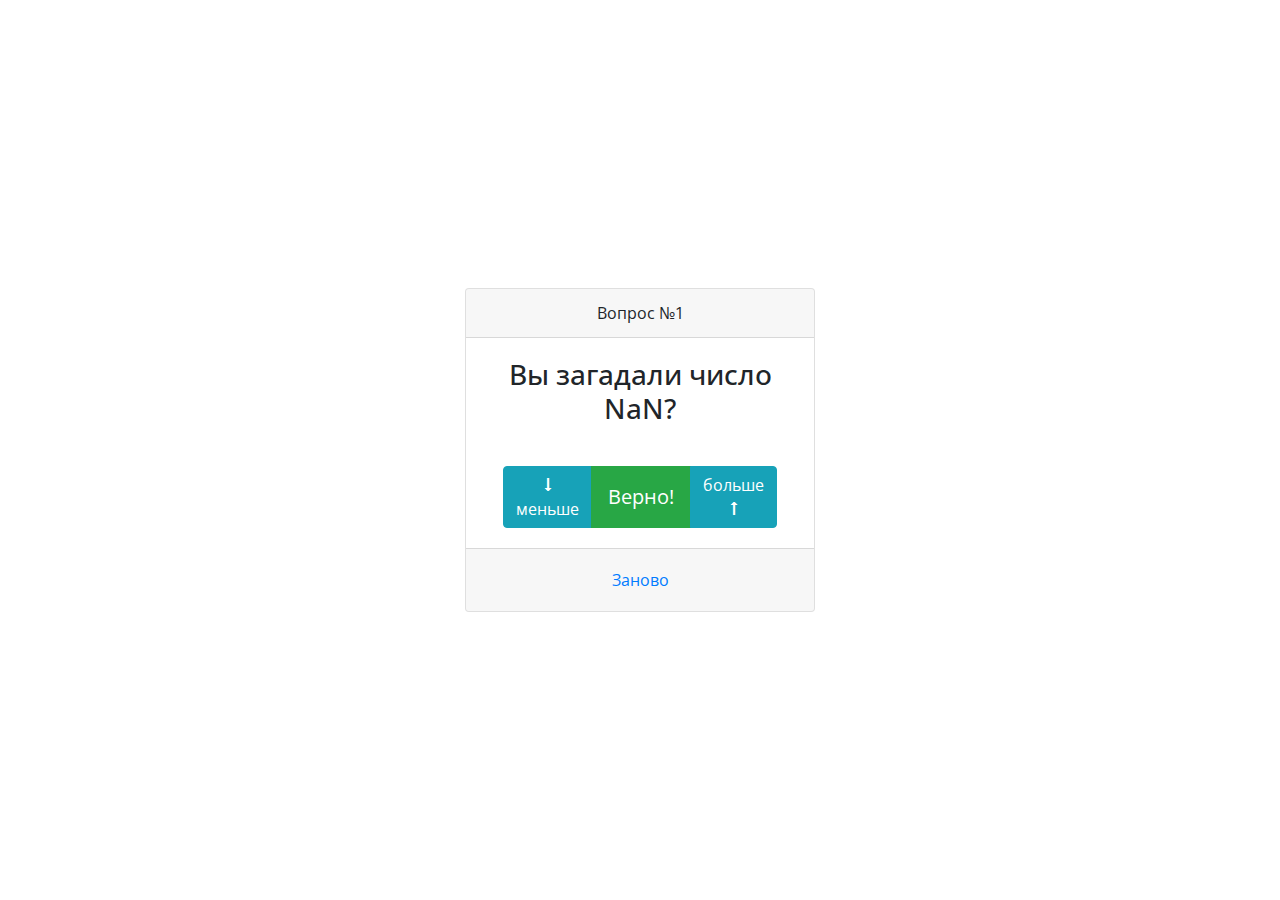
==== index.html @ 92fc3c51 "first commit" ====
<!DOCTYPE html>
<html lang="en">
<head>
    <meta charset="UTF-8">
    <title>Угадайка</title>
    <link rel="stylesheet" href="https://stackpath.bootstrapcdn.com/bootstrap/4.4.1/css/bootstrap.min.css"
          integrity="sha384-Vkoo8x4CGsO3+Hhxv8T/Q5PaXtkKtu6ug5TOeNV6gBiFeWPGFN9MuhOf23Q9Ifjh" crossorigin="anonymous">
    <link href="https://fonts.googleapis.com/css2?family=Open+Sans" rel="stylesheet">
    <link rel="stylesheet" href="style.css" type="text/css"/>
</head>
<body>
<div class="container">
    <div class="row game-card align-items-center">
        <div class="col col-md-4 offset-md-4">
            <div class="card text-center">
                <div class="card-header">
                    <p class="m-0">Вопрос №<span id="orderNumberField">5</span></p>
                </div>
                <div class="card-body">
                    <div class="row no-gutters">
                        <div class="col">
                            <h3 class="card-title m-0"><span id="answerField">Вы загадали число 5?</span></h3>
                        </div>
                    </div>
                </div>
                <div class="card-body">
                    <div class="btn-group">
                        <button class="btn btn-info" id="btnLess">&#129047;<br>меньше</button>
                        <button class="btn btn-success btn-lg" id="btnEqual">Верно!</button>
                        <button class="btn btn-info" id="btnOver">больше<br>&#129045;</button>
                    </div>
                </div>
                <div class="card-footer">
                    <button class="btn btn-link" id="btnRetry">Заново</button>
                </div>
            </div>
        </div>
    </div>
</div>
<script src="script.js"></script>
</body>
</html>
---- style.css ----
.game-card {
    height: 100vh;
    font-family: 'Open Sans', monospace;
}
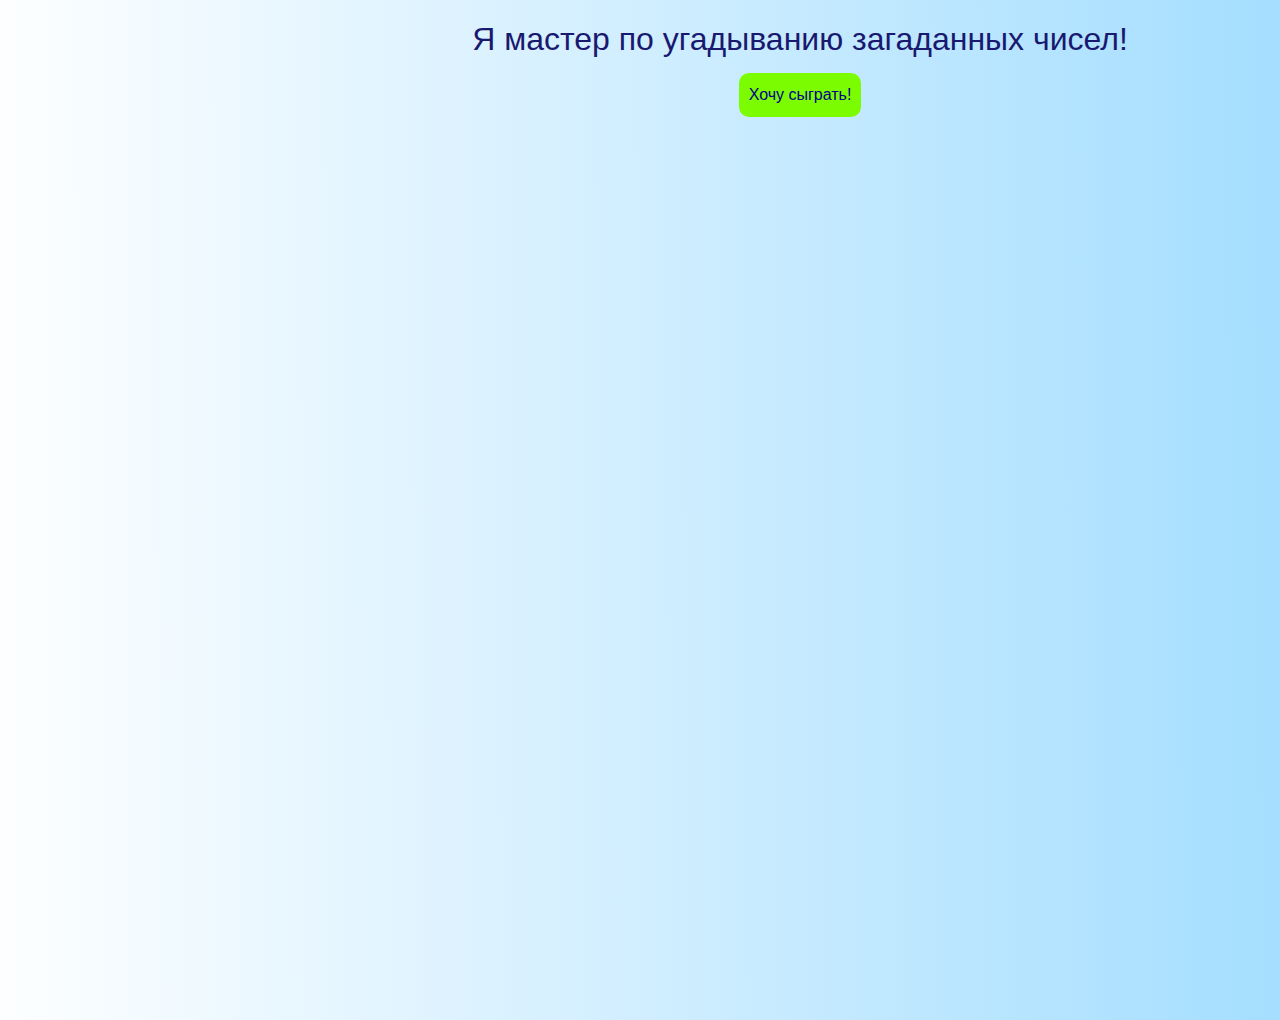
==== commit 23811514: "try" ====
--- a/index.html
+++ b/index.html
@@ -1,42 +1,87 @@
 <!DOCTYPE html>
-<html lang="en">
-<head>
-    <meta charset="UTF-8">
+<html lang="ru">
+  <head>
+    <meta charset="UTF-8" />
     <title>Угадайка</title>
-    <link rel="stylesheet" href="https://stackpath.bootstrapcdn.com/bootstrap/4.4.1/css/bootstrap.min.css"
-          integrity="sha384-Vkoo8x4CGsO3+Hhxv8T/Q5PaXtkKtu6ug5TOeNV6gBiFeWPGFN9MuhOf23Q9Ifjh" crossorigin="anonymous">
-    <link href="https://fonts.googleapis.com/css2?family=Open+Sans" rel="stylesheet">
-    <link rel="stylesheet" href="style.css" type="text/css"/>
-</head>
-<body>
-<div class="container">
-    <div class="row game-card align-items-center">
-        <div class="col col-md-4 offset-md-4">
-            <div class="card text-center">
-                <div class="card-header">
-                    <p class="m-0">Вопрос №<span id="orderNumberField">5</span></p>
+    <link
+      rel="stylesheet"
+      href="https://stackpath.bootstrapcdn.com/bootstrap/4.4.1/css/bootstrap.min.css"
+      integrity="sha384-Vkoo8x4CGsO3+Hhxv8T/Q5PaXtkKtu6ug5TOeNV6gBiFeWPGFN9MuhOf23Q9Ifjh"
+      crossorigin="anonymous"
+    />
+    <link
+      href="https://fonts.googleapis.com/css2?family=Open+Sans"
+      rel="stylesheet"
+    />
+    <link rel="stylesheet" href="style.css" type="text/css" />
+  </head>
+  <body>
+    <div class="greeting">
+        <h1 class="page-title">Я мастер по угадыванию загаданных чисел!</h1>
+        <button id="want-play">Хочу сыграть!</button>
+    </div>
+    <div class="modal-background" id="modal-input">
+        <div class="form-input"> 
+            <form action="#">
+                <div class="modal-form-field">
+                    <label for="min" class="min-label">Минимальное значение диапазона:
+                    <input required type="number" id="min" value="" placeholder="Введите минимальное значение для игры"/></label>
                 </div>
-                <div class="card-body">
-                    <div class="row no-gutters">
-                        <div class="col">
-                            <h3 class="card-title m-0"><span id="answerField">Вы загадали число 5?</span></h3>
-                        </div>
-                    </div>
+                <div class="modal-form-field">
+                    <label for="max" class="max-label">Максимальное значение диапазона:
+                    <input required type="number" id="max" value="" placeholder="Введите максимальное значение для игры"/></label>
                 </div>
-                <div class="card-body">
-                    <div class="btn-group">
-                        <button class="btn btn-info" id="btnLess">&#129047;<br>меньше</button>
-                        <button class="btn btn-success btn-lg" id="btnEqual">Верно!</button>
-                        <button class="btn btn-info" id="btnOver">больше<br>&#129045;</button>
-                    </div>
-                </div>
-                <div class="card-footer">
-                    <button class="btn btn-link" id="btnRetry">Заново</button>
-                </div>
-            </div>
+                <button type="submit" id="submit">Начать!</button>
+            </form>
         </div>
     </div>
-</div>
-<script src="script.js"></script>
-</body>
+    <div class="modal-background" id="start">
+        <div class="start">
+           <h3>
+        Загадай число от <span id="user-min">1</span> до
+        <span id="user-max">100</span>, а я его угадаю!
+      </h3>
+      <button type="submit" id="to-game">Перейти к игре!</button> 
+        </div>
+    </div>
+    <div class="game-start">
+    <div class="container">
+      <div class="row game-card align-items-center">
+        <div class="col col-md-4 offset-md-4">
+          <div class="card text-center">
+            <div class="card-header">
+              <p class="m-0">Вопрос №<span id="orderNumberField">5</span></p>
+            </div>
+            <div class="card-body">
+              <div class="row no-gutters">
+                <div class="col">
+                  <h3 class="card-title m-0">
+                    <span id="answerField">Вы загадали число 5?</span>
+                  </h3>
+                </div>
+              </div>
+            </div>
+            <div class="card-body">
+              <div class="btn-group">
+                <button class="btn btn-info" id="btnLess">
+                  &#129047;<br />меньше
+                </button>
+                <button class="btn btn-success btn-lg" id="btnEqual">
+                  Верно!
+                </button>
+                <button class="btn btn-info" id="btnOver">
+                  больше<br />&#129045;
+                </button>
+              </div>
+            </div>
+            <div class="card-footer">
+              <button class="btn btn-link" id="btnRetry">Заново</button>
+            </div>
+          </div>
+        </div>
+      </div>
+    </div>
+    </div>
+    <script src="script.js"></script>
+  </body>
 </html>
--- a/style.css
+++ b/style.css
@@ -1,4 +1,83 @@
+body {
+    background: linear-gradient(269.82deg, #A5DEFF 0.73%, #FCFEFF 99.03%);
+}
+
+.greeting {
+    margin-top: 20px;
+    margin-left: 450px;
+    width: 700px;
+    height: 100px;
+    text-align: center;
+    opacity: 1;
+}
+
+.greeting-non-active {
+    opacity: 0;
+}
+
+.page-title {
+    color: midnightblue;
+    font-size: xx-large;
+    margin-bottom: 15px;
+}
+
+#want-play {
+    background-color: lawngreen;
+    color: darkblue;
+    padding: 10px 10px;
+    border-radius: 10px;
+    border-style: none;
+    
+}
+
+#want-play:hover{
+    padding: 15px 15px;
+}
+
+.modal-background {
+    width: 100%;
+    height: 100%;
+    position: fixed;
+    top: 0;
+    left: 0;
+    background: rgb(27, 29, 31, 0.7);
+    opacity: 0;
+    display: flex;
+    align-items: center;
+    justify-content: center;
+    pointer-events: none;
+    transition: all 0.3s ease-in-out;
+}
+
+.modal-active {
+    opacity: 1;
+    pointer-events: all;
+}
+
+/* .form-input {
+    background: #fff;
+    padding: 32px 92px 60px 92px;
+    display: flex;
+    flex-direction: column;
+    align-items: center;
+}
+
+.modal-form-field {
+    width: 100%;
+    display: flex;
+    flex-direction: column;
+    margin-bottom: 16px;
+} */
+
+.game-start {
+    opacity: 0;
+}
+
+.game-start-active {
+    opacity: 1;
+}
+
 .game-card {
     height: 100vh;
     font-family: 'Open Sans', monospace;
-}
+}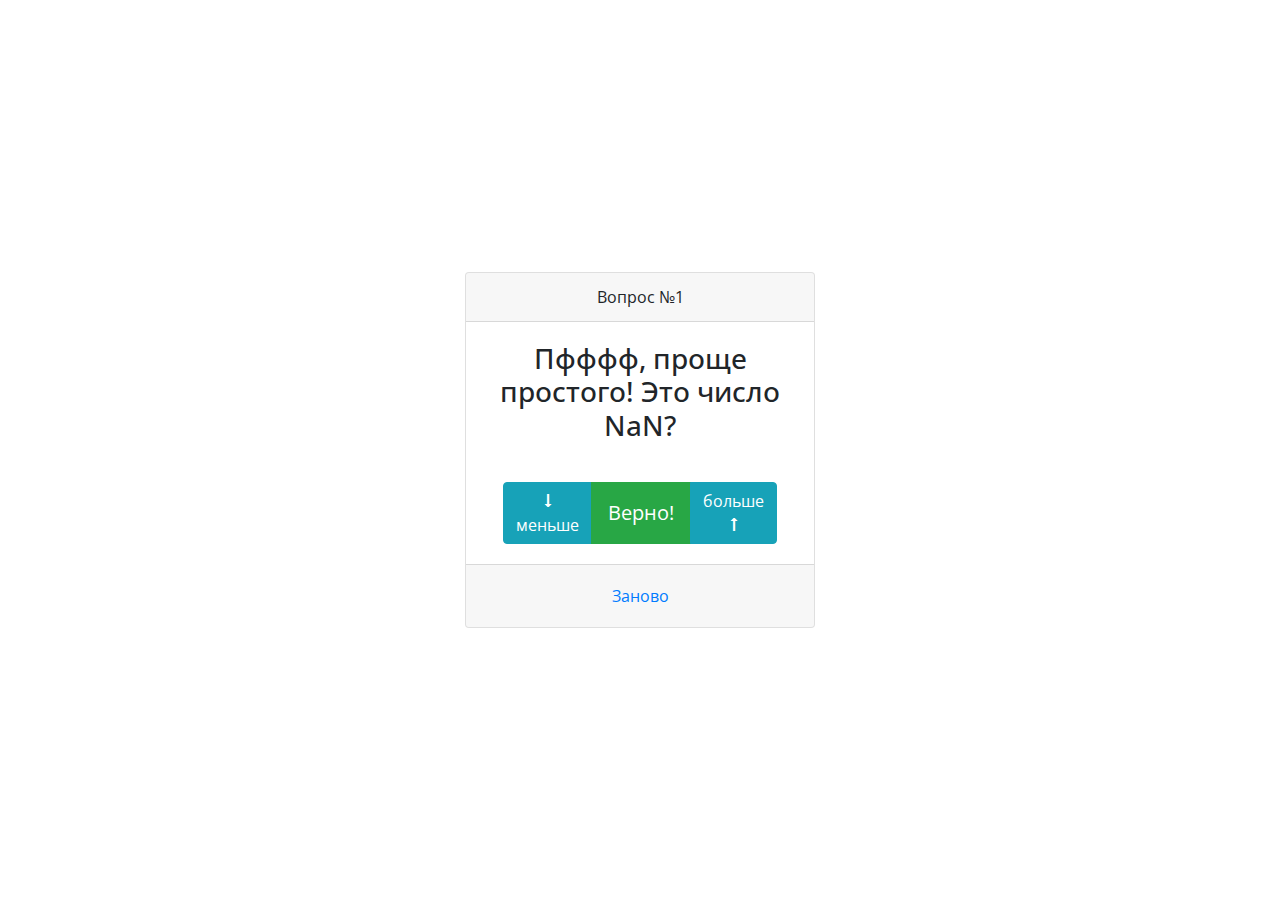
==== commit fb442d40: "final" ====
--- a/index.html
+++ b/index.html
@@ -1,87 +1,42 @@
 <!DOCTYPE html>
-<html lang="ru">
-  <head>
-    <meta charset="UTF-8" />
+<html lang="en">
+<head>
+    <meta charset="UTF-8">
     <title>Угадайка</title>
-    <link
-      rel="stylesheet"
-      href="https://stackpath.bootstrapcdn.com/bootstrap/4.4.1/css/bootstrap.min.css"
-      integrity="sha384-Vkoo8x4CGsO3+Hhxv8T/Q5PaXtkKtu6ug5TOeNV6gBiFeWPGFN9MuhOf23Q9Ifjh"
-      crossorigin="anonymous"
-    />
-    <link
-      href="https://fonts.googleapis.com/css2?family=Open+Sans"
-      rel="stylesheet"
-    />
-    <link rel="stylesheet" href="style.css" type="text/css" />
-  </head>
-  <body>
-    <div class="greeting">
-        <h1 class="page-title">Я мастер по угадыванию загаданных чисел!</h1>
-        <button id="want-play">Хочу сыграть!</button>
-    </div>
-    <div class="modal-background" id="modal-input">
-        <div class="form-input"> 
-            <form action="#">
-                <div class="modal-form-field">
-                    <label for="min" class="min-label">Минимальное значение диапазона:
-                    <input required type="number" id="min" value="" placeholder="Введите минимальное значение для игры"/></label>
+    <link rel="stylesheet" href="https://stackpath.bootstrapcdn.com/bootstrap/4.4.1/css/bootstrap.min.css"
+          integrity="sha384-Vkoo8x4CGsO3+Hhxv8T/Q5PaXtkKtu6ug5TOeNV6gBiFeWPGFN9MuhOf23Q9Ifjh" crossorigin="anonymous">
+    <link href="https://fonts.googleapis.com/css2?family=Open+Sans" rel="stylesheet">
+    <link rel="stylesheet" href="style.css" type="text/css"/>
+</head>
+<body>
+<div class="container">
+    <div class="row game-card align-items-center">
+        <div class="col col-md-4 offset-md-4">
+            <div class="card text-center">
+                <div class="card-header">
+                    <p class="m-0">Вопрос №<span id="orderNumberField">5</span></p>
                 </div>
-                <div class="modal-form-field">
-                    <label for="max" class="max-label">Максимальное значение диапазона:
-                    <input required type="number" id="max" value="" placeholder="Введите максимальное значение для игры"/></label>
+                <div class="card-body">
+                    <div class="row no-gutters">
+                        <div class="col">
+                            <h3 class="card-title m-0"><span id="answerField">Вы загадали число 5?</span></h3>
+                        </div>
+                    </div>
                 </div>
-                <button type="submit" id="submit">Начать!</button>
-            </form>
+                <div class="card-body">
+                    <div class="btn-group">
+                        <button class="btn btn-info" id="btnLess">&#129047;<br>меньше</button>
+                        <button class="btn btn-success btn-lg" id="btnEqual">Верно!</button>
+                        <button class="btn btn-info" id="btnOver">больше<br>&#129045;</button>
+                    </div>
+                </div>
+                <div class="card-footer">
+                    <button class="btn btn-link" id="btnRetry">Заново</button>
+                </div>
+            </div>
         </div>
     </div>
-    <div class="modal-background" id="start">
-        <div class="start">
-           <h3>
-        Загадай число от <span id="user-min">1</span> до
-        <span id="user-max">100</span>, а я его угадаю!
-      </h3>
-      <button type="submit" id="to-game">Перейти к игре!</button> 
-        </div>
-    </div>
-    <div class="game-start">
-    <div class="container">
-      <div class="row game-card align-items-center">
-        <div class="col col-md-4 offset-md-4">
-          <div class="card text-center">
-            <div class="card-header">
-              <p class="m-0">Вопрос №<span id="orderNumberField">5</span></p>
-            </div>
-            <div class="card-body">
-              <div class="row no-gutters">
-                <div class="col">
-                  <h3 class="card-title m-0">
-                    <span id="answerField">Вы загадали число 5?</span>
-                  </h3>
-                </div>
-              </div>
-            </div>
-            <div class="card-body">
-              <div class="btn-group">
-                <button class="btn btn-info" id="btnLess">
-                  &#129047;<br />меньше
-                </button>
-                <button class="btn btn-success btn-lg" id="btnEqual">
-                  Верно!
-                </button>
-                <button class="btn btn-info" id="btnOver">
-                  больше<br />&#129045;
-                </button>
-              </div>
-            </div>
-            <div class="card-footer">
-              <button class="btn btn-link" id="btnRetry">Заново</button>
-            </div>
-          </div>
-        </div>
-      </div>
-    </div>
-    </div>
-    <script src="script.js"></script>
-  </body>
-</html>
+</div>
+<script src="./script.js"></script>
+</body>
+</html>--- a/style.css
+++ b/style.css
@@ -1,82 +1,3 @@
-body {
-    background: linear-gradient(269.82deg, #A5DEFF 0.73%, #FCFEFF 99.03%);
-}
-
-.greeting {
-    margin-top: 20px;
-    margin-left: 450px;
-    width: 700px;
-    height: 100px;
-    text-align: center;
-    opacity: 1;
-}
-
-.greeting-non-active {
-    opacity: 0;
-}
-
-.page-title {
-    color: midnightblue;
-    font-size: xx-large;
-    margin-bottom: 15px;
-}
-
-#want-play {
-    background-color: lawngreen;
-    color: darkblue;
-    padding: 10px 10px;
-    border-radius: 10px;
-    border-style: none;
-    
-}
-
-#want-play:hover{
-    padding: 15px 15px;
-}
-
-.modal-background {
-    width: 100%;
-    height: 100%;
-    position: fixed;
-    top: 0;
-    left: 0;
-    background: rgb(27, 29, 31, 0.7);
-    opacity: 0;
-    display: flex;
-    align-items: center;
-    justify-content: center;
-    pointer-events: none;
-    transition: all 0.3s ease-in-out;
-}
-
-.modal-active {
-    opacity: 1;
-    pointer-events: all;
-}
-
-/* .form-input {
-    background: #fff;
-    padding: 32px 92px 60px 92px;
-    display: flex;
-    flex-direction: column;
-    align-items: center;
-}
-
-.modal-form-field {
-    width: 100%;
-    display: flex;
-    flex-direction: column;
-    margin-bottom: 16px;
-} */
-
-.game-start {
-    opacity: 0;
-}
-
-.game-start-active {
-    opacity: 1;
-}
-
 .game-card {
     height: 100vh;
     font-family: 'Open Sans', monospace;
